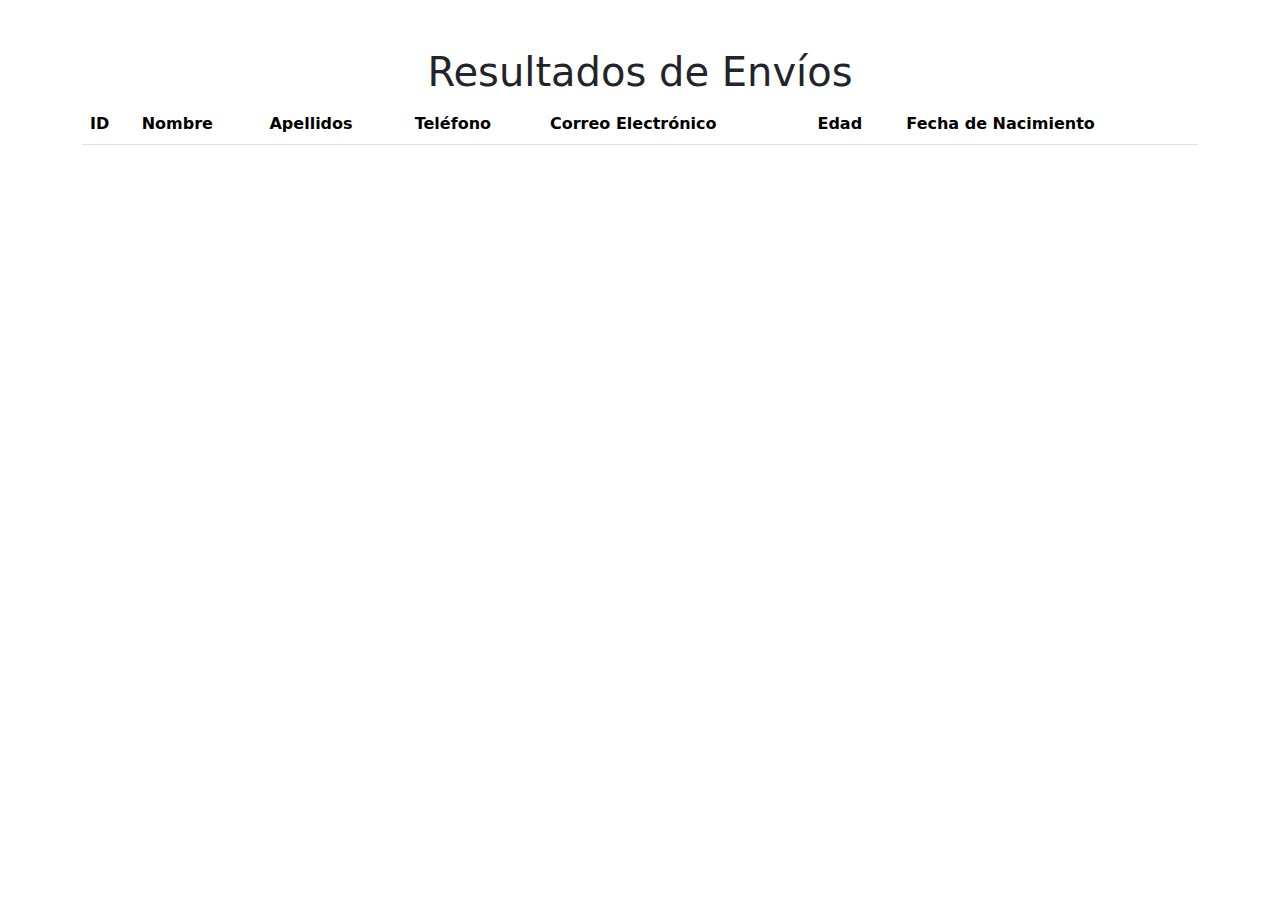
==== Práctica 3 Formularios/resultados.html @ 403ffa90 "Add files via upload" ====
<!DOCTYPE html>
<html lang="es">
<head>
    <meta charset="UTF-8">
    <meta name="viewport" content="width=device-width, initial-scale=1.0">
    <title>Resultados de Envíos</title>
    <!-- Agregamos la referencia a Bootstrap CSS -->
    <link href="https://cdn.jsdelivr.net/npm/bootstrap@5.3.0/dist/css/bootstrap.min.css" rel="stylesheet">
</head>
<body>
    <script src="scriptResultados.js"></script>
    <div class="container mt-5">
        <h1 class="text-center">Resultados de Envíos</h1>
        <table class="table">
            <thead>
                <tr>
                    <th>ID</th>
                    <th>Nombre</th>
                    <th>Apellidos</th>
                    <th>Teléfono</th>
                    <th>Correo Electrónico</th>
                    <th>Edad</th>
                    <th>Fecha de Nacimiento</th>
                </tr>
            </thead>
            <tbody id="tablaResultados">
                <!-- Aquí se agregarán las filas de la tabla con los resultados -->
            </tbody>
        </table>
    </div>

    <!-- Agregamos la referencia a Bootstrap JS y jQuery (requerido por Bootstrap) al final del documento -->
    <script src="https://code.jquery.com/jquery-3.6.0.min.js"></script>
    <script src="https://cdn.jsdelivr.net/npm/bootstrap@5.3.0/dist/js/bootstrap.min.js"></script>
</body>
</html>
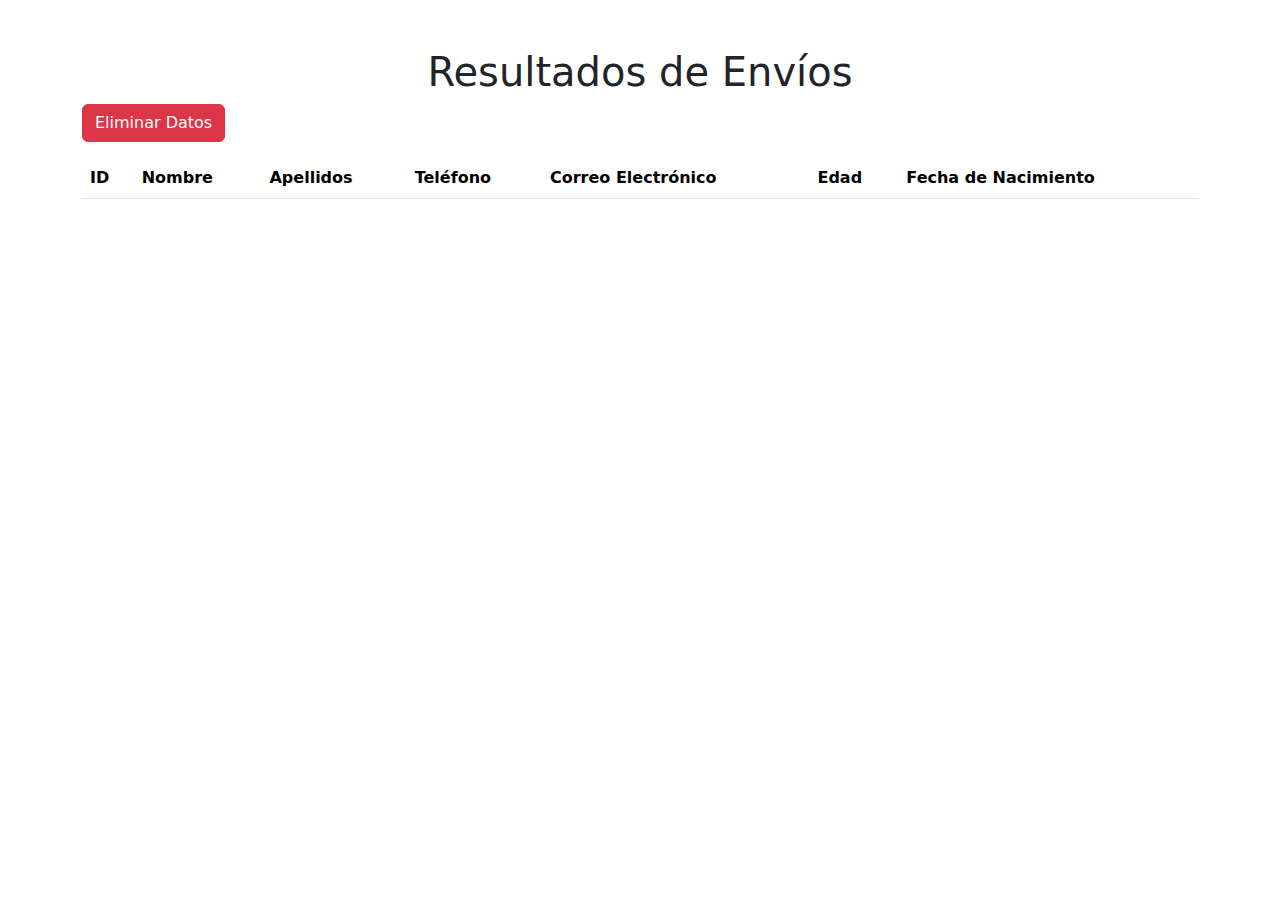
==== commit 6dceb203: "Add files via upload" ====
--- a/Práctica 3 Formularios/resultados.html
+++ b/Práctica 3 Formularios/resultados.html
@@ -11,6 +11,7 @@
     <script src="scriptResultados.js"></script>
     <div class="container mt-5">
         <h1 class="text-center">Resultados de Envíos</h1>
+        <button id="eliminarDatos" class="btn btn-danger mb-3">Eliminar Datos</button> <!-- Botón para eliminar datos -->
         <table class="table">
             <thead>
                 <tr>
@@ -32,5 +33,7 @@
     <!-- Agregamos la referencia a Bootstrap JS y jQuery (requerido por Bootstrap) al final del documento -->
     <script src="https://code.jquery.com/jquery-3.6.0.min.js"></script>
     <script src="https://cdn.jsdelivr.net/npm/bootstrap@5.3.0/dist/js/bootstrap.min.js"></script>
+
+
 </body>
 </html>
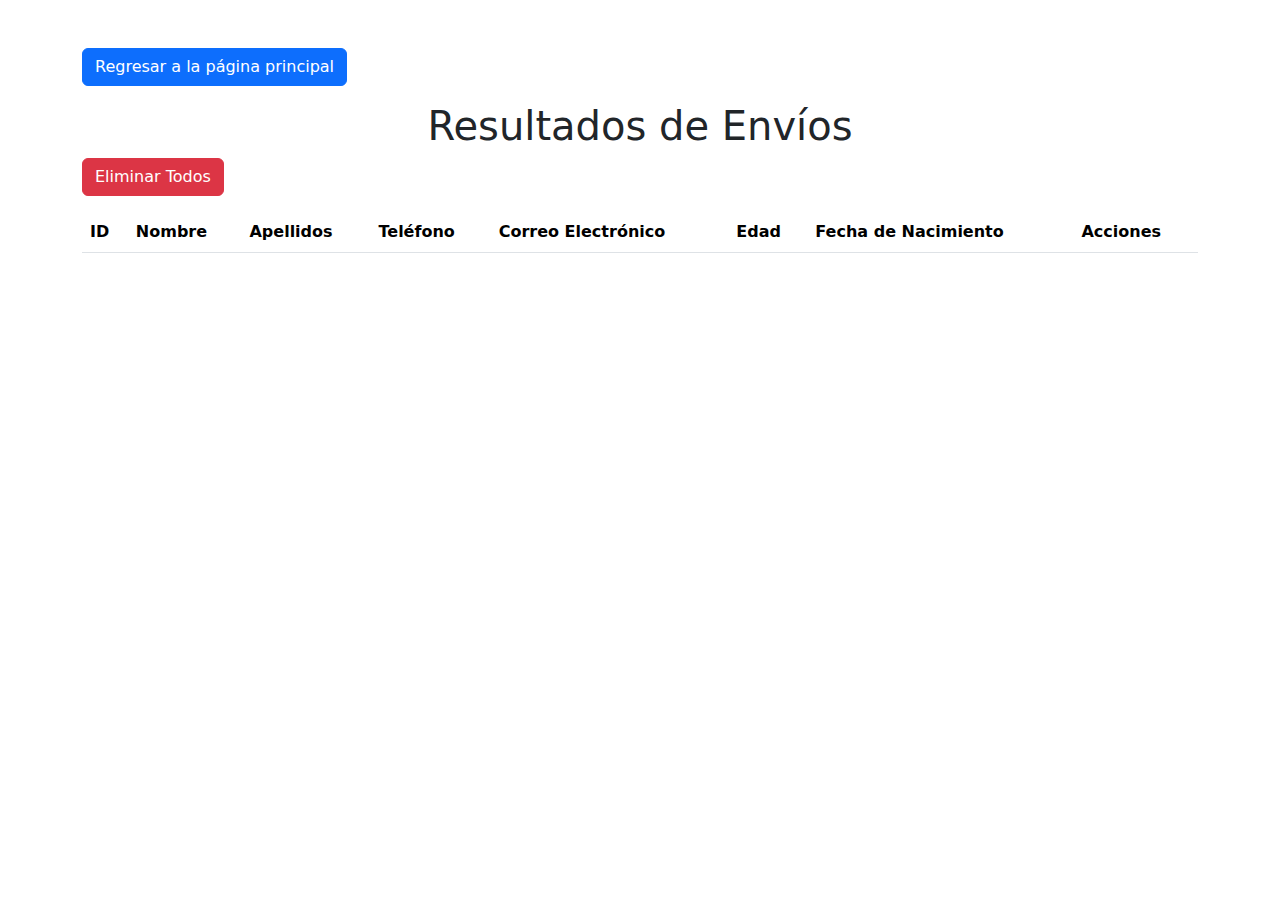
==== commit b85be695: "Nuevo diseño" ====
--- a/Práctica 3 Formularios/resultados.html
+++ b/Práctica 3 Formularios/resultados.html
@@ -10,8 +10,10 @@
 <body>
     <script src="scriptResultados.js"></script>
     <div class="container mt-5">
+        <!-- Botón para regresar a la página "index.html" -->
+        <a href="index.html" class="btn btn-primary mb-3">Regresar a la página principal</a>
         <h1 class="text-center">Resultados de Envíos</h1>
-        <button id="eliminarDatos" class="btn btn-danger mb-3">Eliminar Datos</button> <!-- Botón para eliminar datos -->
+        <button id="eliminarDatos" class="btn btn-danger mb-3">Eliminar Todos</button> <!-- Botón para eliminar todos los datos -->
         <table class="table">
             <thead>
                 <tr>
@@ -22,6 +24,7 @@
                     <th>Correo Electrónico</th>
                     <th>Edad</th>
                     <th>Fecha de Nacimiento</th>
+                    <th>Acciones</th>
                 </tr>
             </thead>
             <tbody id="tablaResultados">
@@ -33,7 +36,5 @@
     <!-- Agregamos la referencia a Bootstrap JS y jQuery (requerido por Bootstrap) al final del documento -->
     <script src="https://code.jquery.com/jquery-3.6.0.min.js"></script>
     <script src="https://cdn.jsdelivr.net/npm/bootstrap@5.3.0/dist/js/bootstrap.min.js"></script>
-
-
 </body>
 </html>
